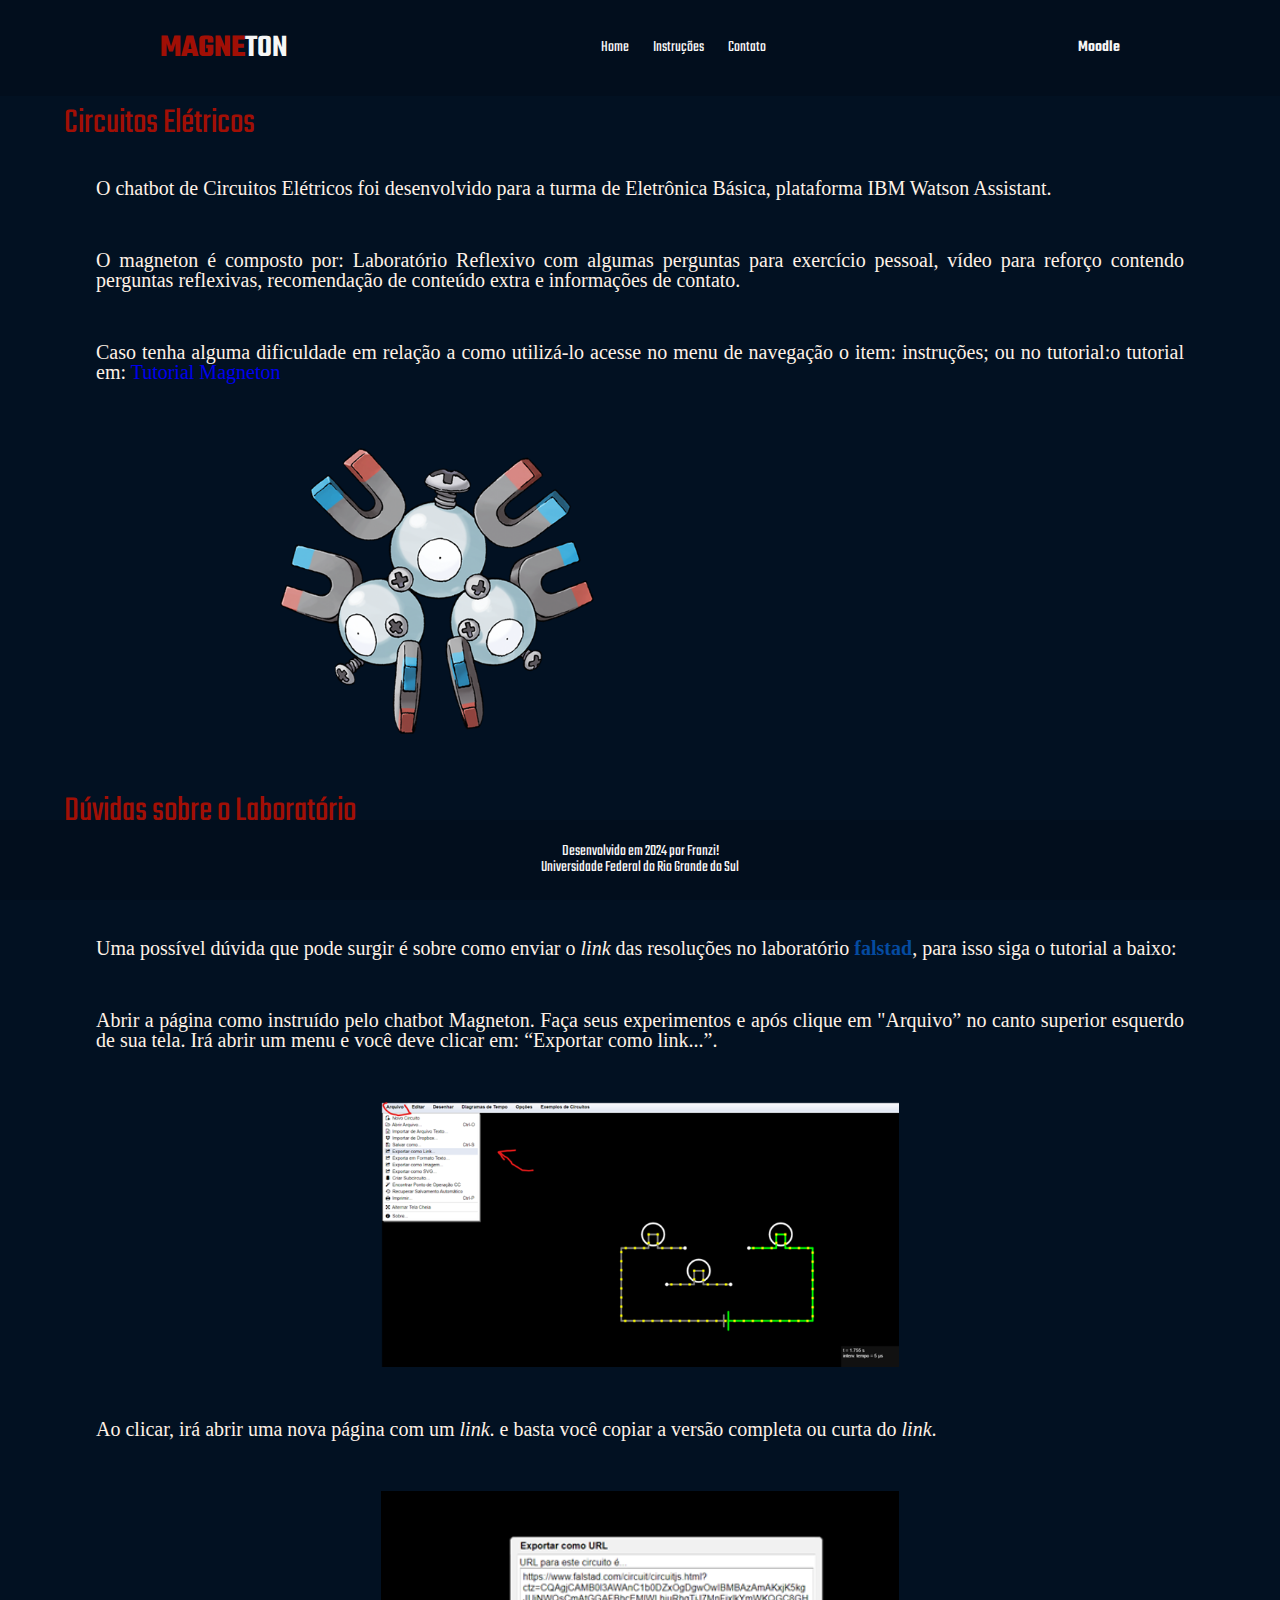
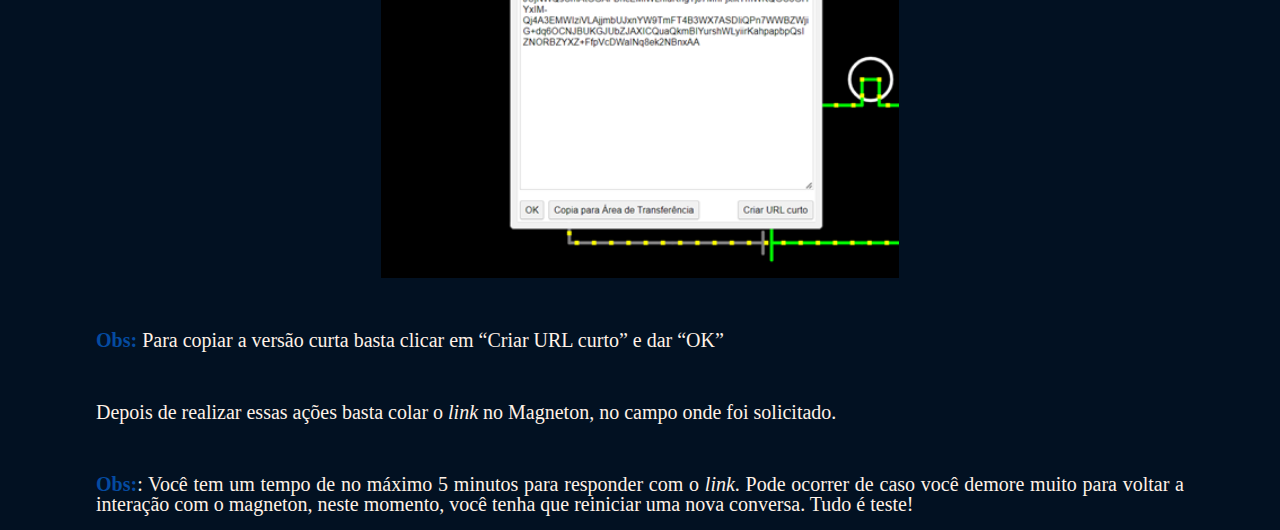
==== circuitos_eletricos.html @ b949766d "versão 2" ====
<!DOCTYPE html>
<html lang="pt-br">
  <head>
    <title>Magneton</title>
    <meta charset="UTF-8">
    <meta http-equiv="X-UA-Compatible" content="IE=edge"> <!---informação edge recente-->
    <meta name="viewport" content="width=device-width, initial-scale=1.0"> <!---escala da página baseada no dispositivo-->
    <link rel="stylesheet" type="text/css" href="reset.css">
    <link rel="stylesheet" type="text/css" href="style.css">
    <link rel="stylesheet" type="text/css" href="styles/conteudo.css">
  </head>
  <body>
        <header>
            <nav>
                <span class="logo"><strong class="destaque">Magne</strong>ton</span>
                <ul class="menu">
                    <li><a href="index.html" class="menu-link">Home</a></li>   
                    <li><a href="instrucao.html" class="menu-link">Instruções</a></li>              
                    <li><a href="contato.html" class="menu-link">Contato</a></li>                                         
                </ul>
                <a class="menu__texto">Moodle</a>
            </nav>
        </header>
    <main class="conteudo">
        <section class="conteudo_sessao">
            <h1 class="conteudo__titulo">Circuitos Elétricos</h1>
            <p class="conteudo__texto">O chatbot de Circuitos Elétricos foi desenvolvido para a turma de Eletrônica Básica, plataforma IBM Watson Assistant. </p>
            <p class="conteudo__texto">O magneton é composto por: Laboratório Reflexivo com algumas perguntas para exercício pessoal, vídeo para reforço contendo perguntas reflexivas, recomendação de conteúdo extra e informações de contato.</p>
            <p class="conteudo__texto">Caso tenha alguma dificuldade em relação a como utilizá-lo acesse no menu de navegação o item: instruções; ou no tutorial:o tutorial em: <a href="https://www.canva.com/design/DAGAVn6l0p8/9E3RDPuUpMf3VyzchDPYDw/edit?utm_content=DAGAVn6l0p8&utm_campaign=designshare&utm_medium=link2&utm_source=sharebutton" target="_blank">Tutorial Magneton</a></p>
            <img src="assets/magneton logo2.png" class="conteudo__img" alt="Logo do Magneton">
            <h2 class="conteudo__titulo">Dúvidas sobre o Laboratório</h2>
              <p class="conteudo__texto">O laboratório virtual é escolhido pelo professor da disciplina qualquer dúvida sobre como utilizado, por favor entre em contato.</p>
              <p class="conteudo__texto">Uma possível dúvida que pode surgir é sobre como enviar o <em>link</em> das resoluções no laboratório <strong>falstad</strong>, para isso siga o tutorial a baixo:</p>
              <p class="conteudo__texto">Abrir a página como instruído pelo chatbot Magneton. Faça seus experimentos e após clique em "Arquivo” no canto superior esquerdo de sua tela. Irá abrir um menu e você deve clicar em: “Exportar como link...”. </p>
              <img src="assets/Imagem1.png" alt="Imagem de como realizar os passos descritos anteriormente" class="instru_img">
              <p class="conteudo__texto">Ao clicar, irá abrir uma nova página com um <em>link</em>. e basta você copiar a versão completa ou curta do <em>link</em>.</p>
              <img src="assets/Imagem2.png" alt="Imagem de como realizar os passos descritos anteriormente" class="instru_img">
              <p class="conteudo__texto"><strong>Obs:</strong> Para copiar a versão curta basta clicar em “Criar URL curto” e dar “OK”</p>
              <p class="conteudo__texto">Depois de realizar essas ações basta colar o <em>link</em> no Magneton, no campo onde foi solicitado.</p>
              <p class="conteudo__texto"><strong>Obs:</strong>: Você tem um tempo de no máximo 5 minutos para responder com o <em>link</em>. Pode ocorrer de caso você demore muito para voltar a interação com o magneton, neste momento, você tenha que reiniciar uma nova conversa. Tudo é teste!</p>
        </section>
    </main>
    
    <footer class="rodape">
      <p class="rodape__titulo">Desenvolvido em 2024 por Franzi!</p>
      <p class="rodape__texto">Universidade Federal do Rio Grande do Sul</p>
    </footer>
    <script>
      window.watsonAssistantChatOptions = {
        integrationID: "ac08f923-7bb8-4651-8905-2dac0761344e", // The ID of this integration.
        region: "us-east", // The region your integration is hosted in.
        serviceInstanceID: "836a48b5-aa15-4a0c-a5bf-ce24e8e10f1f", // The ID of your service instance.
        onLoad: async (instance) => { await instance.render(); }
      };
      setTimeout(function(){
        const t=document.createElement('script');
        t.src="https://web-chat.global.assistant.watson.appdomain.cloud/versions/" + (window.watsonAssistantChatOptions.clientVersion || 'latest') + "/WatsonAssistantChatEntry.js";
        document.head.appendChild(t);
      });
    </script>
  </body>
</html>
---- style.css ----
@import url(styles/apresenta.css);
@import url(styles/instru.css);
@import url(styles/disci.css);
@import url('https://fonts.googleapis.com/css2?family=Inter:wght@400;500;600&family=Montserrat:wght@700;800&family=Teko:wght@600&display=swap');

body {
    background-color: #021122;
    height: 100vh;
    width: 100vw;
    box-sizing: border-box;
}
.destaque{
    color:rgb(161, 15, 5);
}
.destaque2{
    color:rgb(5, 75, 161);

}

a{
    text-decoration: none;
}

ul{
    list-style: none;
}

nav{
    max-width: 2000px;
    margin:auto;
    padding: 2rem 10rem;
    display: flex;
    flex-direction: row;
    justify-content: space-between;
    align-items: center;
    background: #020e1d;
}

.logo{
    font-family: Teko;
    font-weight: 600;
    font-size: 2rem;
    text-transform: uppercase;
    color:  #F6F6F6;

}

.menu{
    display: flex;
    flex-direction: row;
    gap:1.5rem;
    color: #8b8b8c;
    font-family: Teko;

    

}

.menu__texto{
    color:#F6F6F6;
    font-weight: 600;
    font-family: Teko;
    text-decoration: none;
}
.menu-link{
    text-decoration: none;
    color:#F6F6F6;
}


.rodape{
    display: flex;
    flex-direction: column;
    justify-content: center;
    background: #020e1d;
    margin:auto;
    padding: 1.5rem;
    position: fixed;    
    bottom:0;
    left:0;
    right:0;
}
.rodape__titulo, .rodape__texto{
    font-family: Teko;
    color:  #F6F6F6;
    font-size: 1rem;
    margin:auto;
  
}
---- styles/conteudo.css ----
.conteudo{
    display: flex;
    flex-direction: row;
    align-items: center;
    justify-content: space-between;
}
.conteudo_sessao{
    justify-self: center;
    padding: 0 4rem;
    display: flex;
    flex-direction: column;
    gap: 20px;
}
.conteudo__titulo{
    margin-top: 10px;
    font-size:36px;
    font-family: Teko;
    color:rgb(161, 15, 5);

}
.conteudo__texto{
    font-size: 20px;
    text-align: justify;
    font-size: Montserrat;
    color:#FFF2E7;
    padding: 1rem 2rem;
}
.conteudo__img{
    width: 30%;
    height: 30%;
    padding-left: 200px;
}

strong{
    font-weight: bold;
    color:rgb(5, 75, 161);

}
.instru_img{
    display: flex;
    align-items:left;
    justify-content:left;
    width: 45%;
    border-radius: 10px;
    padding: 1rem 0;
}

.contato__titulo{
    margin-top: 10px;
    font-size:36px;
    font-family: Teko;
    color:rgb(161, 15, 5);
}

.contato__texto{
    font-size: 16px;
    text-align: justify;
    font-size: Montserrat;
    color:#FFF2E7;
    padding: 1rem 2rem;
}
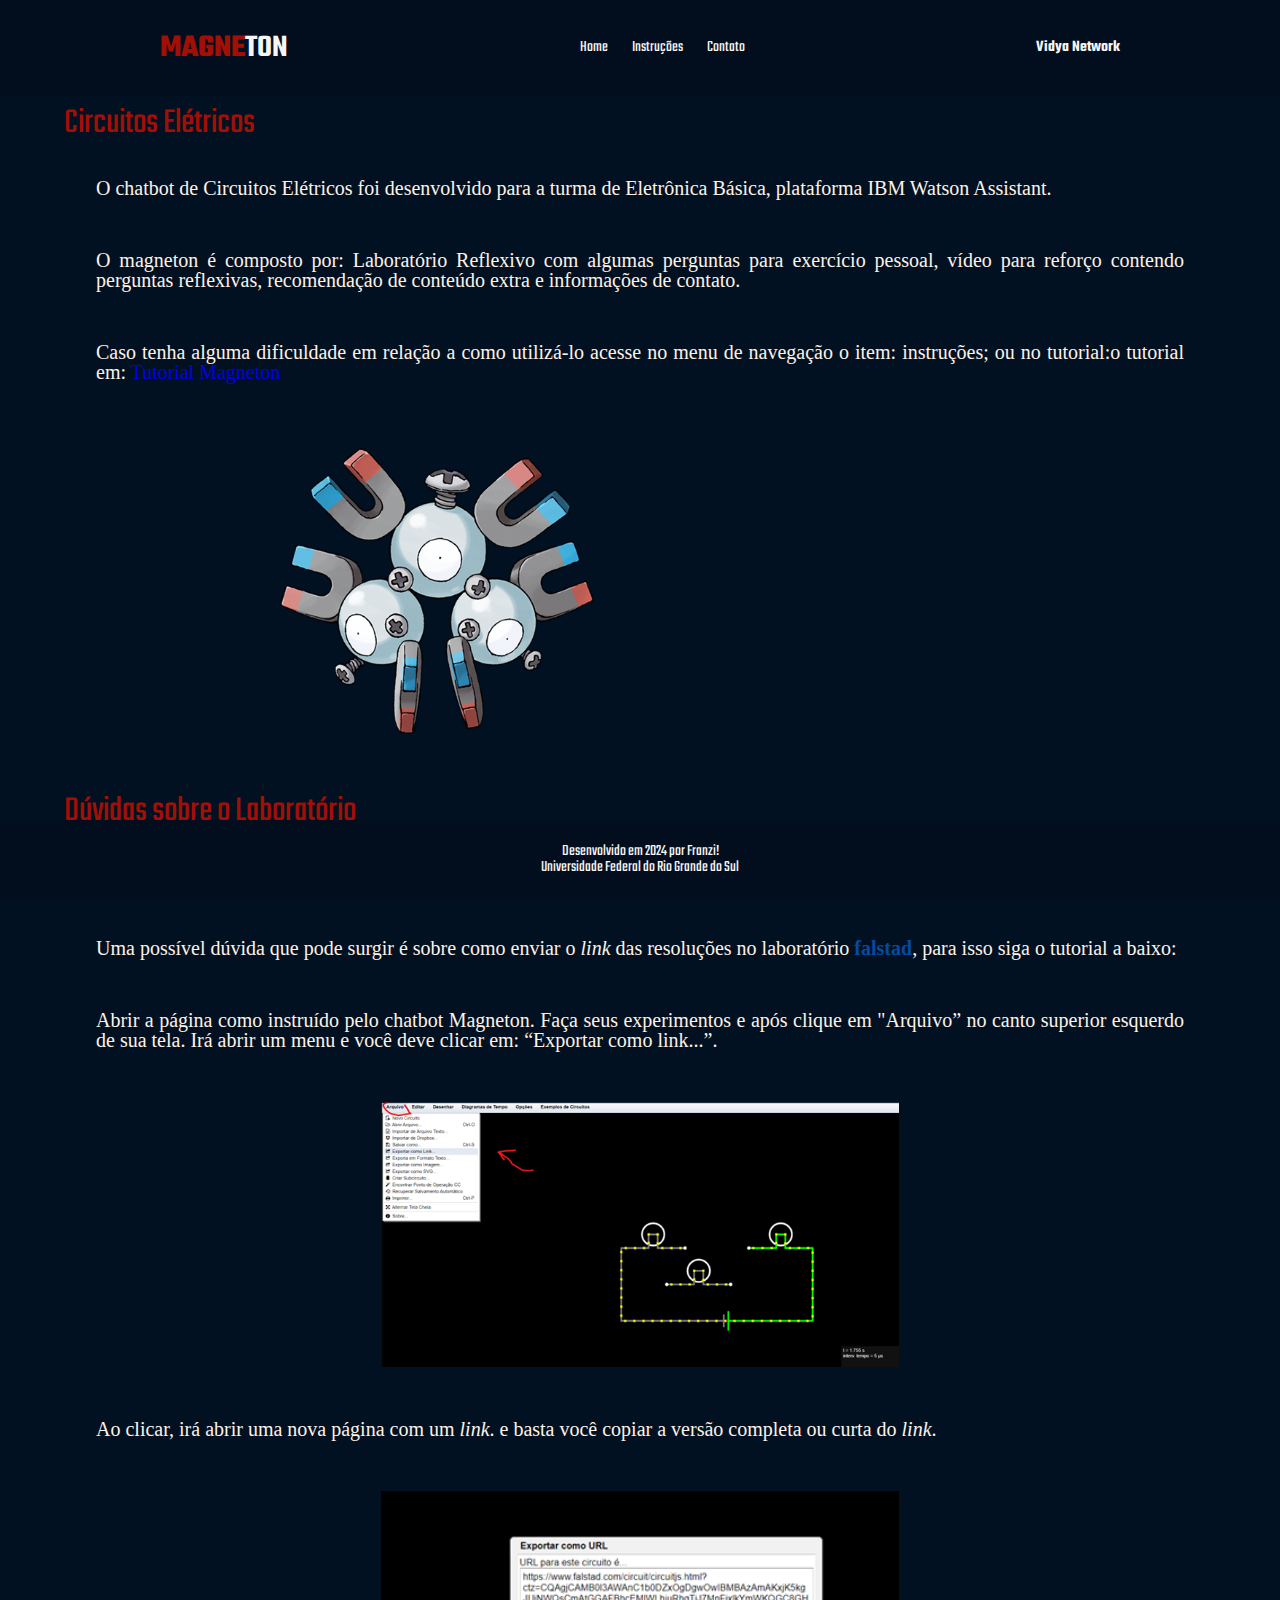
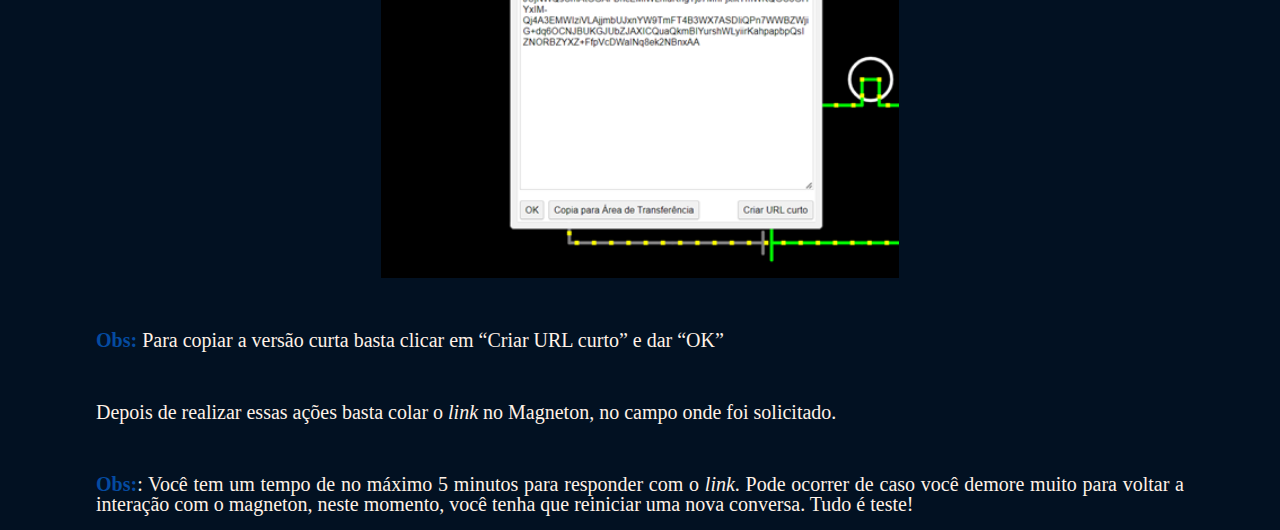
==== commit f3a14f99: "Add files via upload" ====
--- a/circuitos_eletricos.html
+++ b/circuitos_eletricos.html
@@ -18,7 +18,7 @@
                     <li><a href="instrucao.html" class="menu-link">Instruções</a></li>              
                     <li><a href="contato.html" class="menu-link">Contato</a></li>                                         
                 </ul>
-                <a class="menu__texto">Moodle</a>
+                <a href= "http://vidyanet.nuvem.ufrgs.br/" class="menu__texto">Vidya Network</a>
             </nav>
         </header>
     <main class="conteudo">
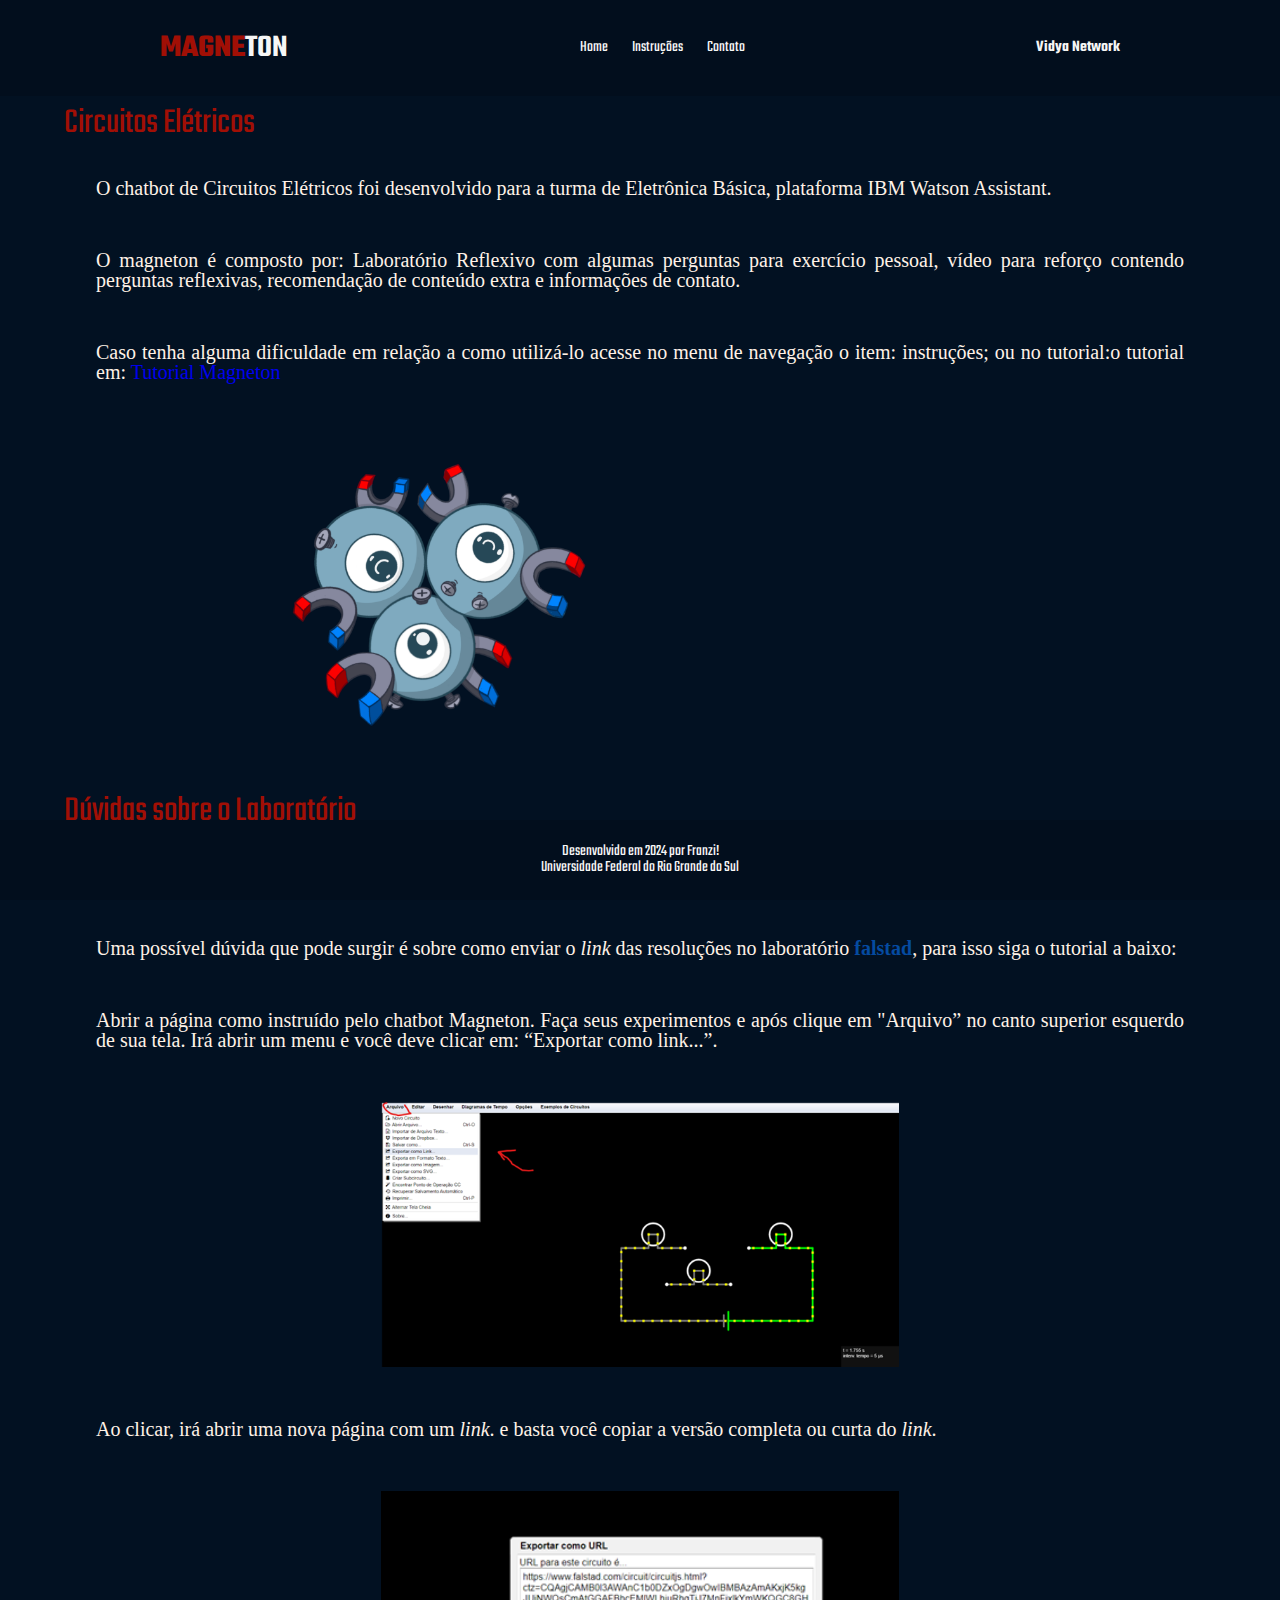
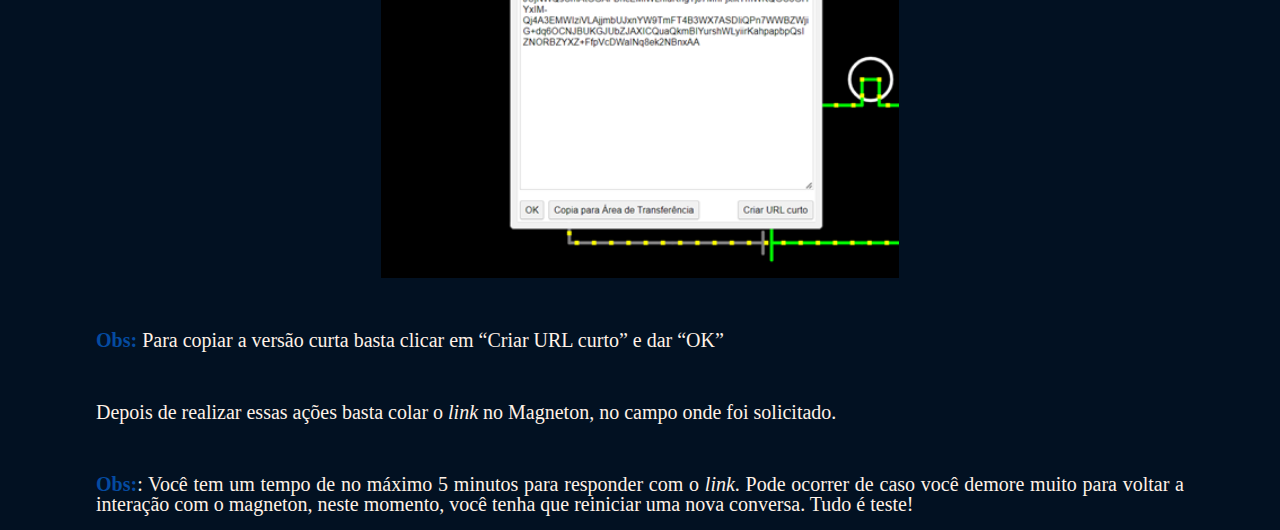
==== commit 2c9c0510: "Add files via upload" ====
--- a/circuitos_eletricos.html
+++ b/circuitos_eletricos.html
@@ -27,7 +27,7 @@
             <p class="conteudo__texto">O chatbot de Circuitos Elétricos foi desenvolvido para a turma de Eletrônica Básica, plataforma IBM Watson Assistant. </p>
             <p class="conteudo__texto">O magneton é composto por: Laboratório Reflexivo com algumas perguntas para exercício pessoal, vídeo para reforço contendo perguntas reflexivas, recomendação de conteúdo extra e informações de contato.</p>
             <p class="conteudo__texto">Caso tenha alguma dificuldade em relação a como utilizá-lo acesse no menu de navegação o item: instruções; ou no tutorial:o tutorial em: <a href="https://www.canva.com/design/DAGAVn6l0p8/9E3RDPuUpMf3VyzchDPYDw/edit?utm_content=DAGAVn6l0p8&utm_campaign=designshare&utm_medium=link2&utm_source=sharebutton" target="_blank">Tutorial Magneton</a></p>
-            <img src="assets/magneton logo2.png" class="conteudo__img" alt="Logo do Magneton">
+            <img src="assets/MAGNETON_NOVO.PNG" class="conteudo__img" alt="Logo do Magneton">
             <h2 class="conteudo__titulo">Dúvidas sobre o Laboratório</h2>
               <p class="conteudo__texto">O laboratório virtual é escolhido pelo professor da disciplina qualquer dúvida sobre como utilizado, por favor entre em contato.</p>
               <p class="conteudo__texto">Uma possível dúvida que pode surgir é sobre como enviar o <em>link</em> das resoluções no laboratório <strong>falstad</strong>, para isso siga o tutorial a baixo:</p>
